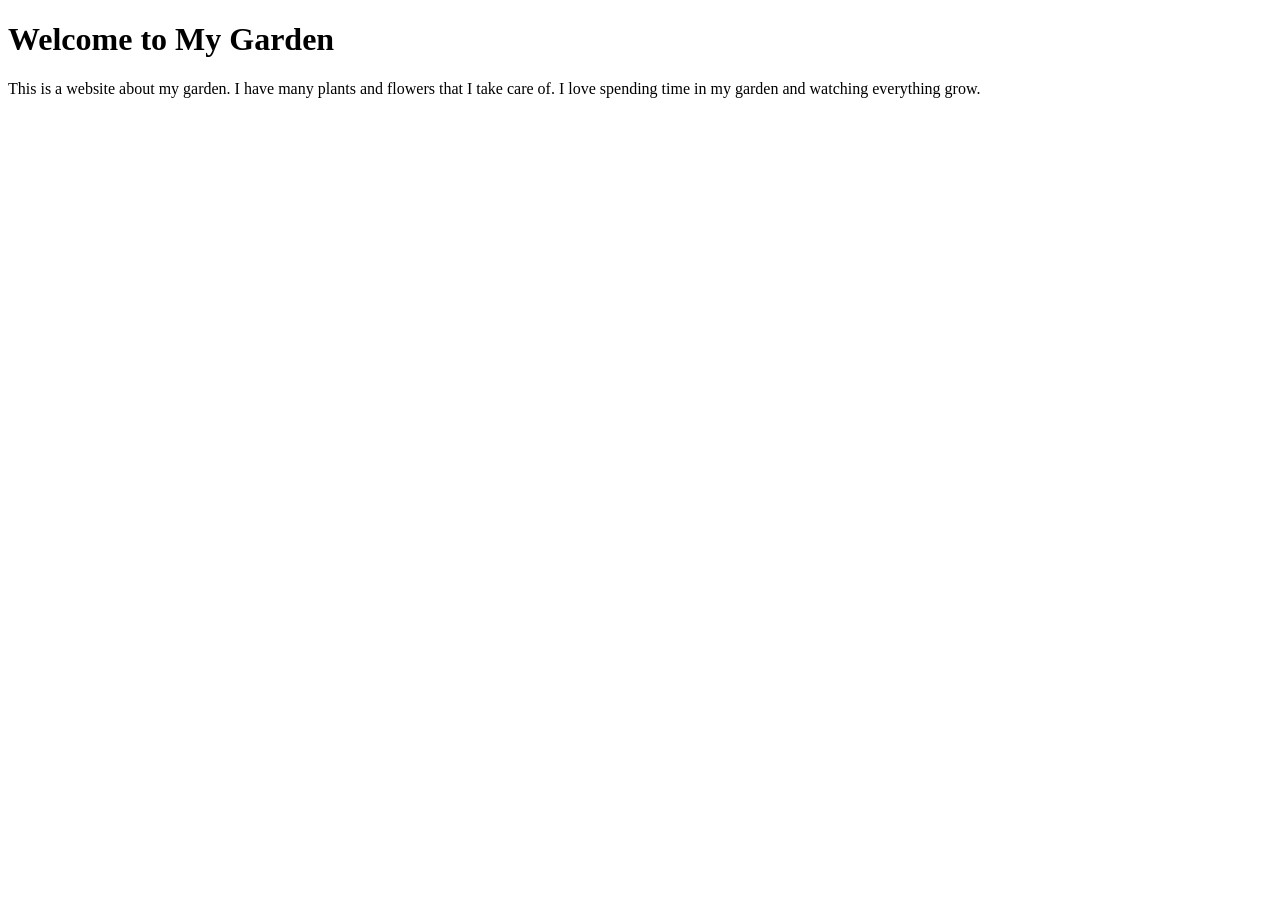
==== index.html @ e7b532c6 "index.html v1" ====
<!DOCTYPE html>
<html lang=""en>

<head>
    <meta charset="UTF-8">
    <meta name="viewport" content="width=device-width, initial-scale=1.0">
    <title> My Garden</title>
</head>
<body>
    <h1> Welcome to My Garden </h1>
    <p> This is a website about my garden. I have many plants and flowers that I take care of. I love spending time in my garden and watching everything grow. </p>
</body>

</html>
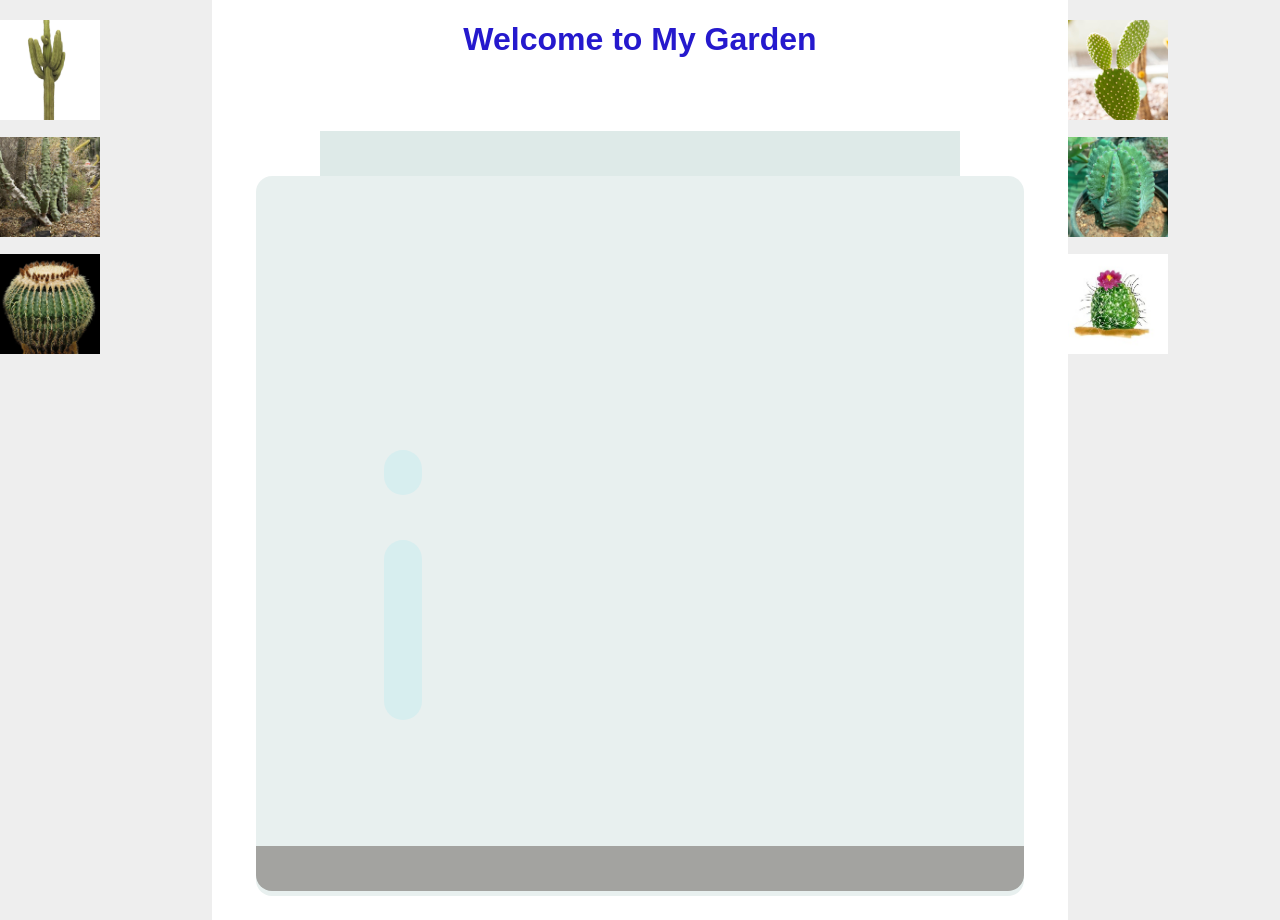
==== commit 397b204f: "terrarium project" ====
--- a/index.html
+++ b/index.html
@@ -1,14 +1,50 @@
 <!DOCTYPE html>
-<html lang=""en>
+<html lang="en">
 
 <head>
+    <title> My Garden</title>
     <meta charset="UTF-8">
     <meta name="viewport" content="width=device-width, initial-scale=1.0">
-    <title> My Garden</title>
+    <link rel="stylesheet" href="./style.css">
+    <script src="./script.js" defer></script>
 </head>
+
 <body>
     <h1> Welcome to My Garden </h1>
-    <p> This is a website about my garden. I have many plants and flowers that I take care of. I love spending time in my garden and watching everything grow. </p>
+    <div id="page">
+        <div id="left-container" class="container">
+            <div class="plant-holder">
+                <img class="plant" id="plant1" src="./images/image1.jpg" alt="tall cactus" >
+            </div>
+            <div class="plant-holder">
+                <img class="plant" id="plant2" src="./images/image2.jpg" alt="small cactus" >
+            </div>
+            <div class="plant-holder">
+                <img class="plant" id="plant3" src="./images/image3.jpg" alt="round cactus">
+            </div>
+        </div>
+
+        <div id="right-container" class="container">
+            <div class="plant-holder">
+                <img class="plant" id="plant4" src="./images/image4.jpg" alt="tall cactus" >
+            </div>
+            <div class="plant-holder">
+                <img class="plant" id="plant5" src="./images/image5.jpg" alt="small cactus" >
+            </div>
+            <div class="plant-holder">
+                <img class="plant" id="plant6" src="./images/image6.jpg" alt="round cactus">
+            </div>
+        </div>
+
+        <div id="terrarium">
+            <div class="jar-top"></div>
+            <div class="jar-walls"></div>
+            <div class="jar-glossy-long"></div>
+            <div class="jar-glossy-short"></div>
+            <div class="dirt"></div>
+        </div>
+
+    </div>
 </body>
 
 </html>
--- a/style.css
+++ b/style.css
@@ -0,0 +1,141 @@
+/* I just added this file to start */
+body {
+	/* font-family: helvetica, arial, sans-serif;	*/
+	 font-family:comic sans ms, cursive, sans-serif;
+}
+
+h1 {
+	color: #2519cd;
+	text-align: center;
+}
+
+h1:hover{
+	color:red;
+}
+
+#left-container {
+	background-color: #eee;
+	width: 15%;
+	left: 0px;
+	top: 0px;
+	height: 100%;
+	padding: 10px;
+}
+
+/*
+@keyframes slide-in {
+	0% {
+		transform: translatex(-100%);
+		opacity: 1;
+	}
+	100% {
+		transform: translatex(0);
+		opacity: 0.5;
+	}
+	
+}
+*/
+
+#right-container {
+	background-color: #eee;
+	width: 15%;
+	right: 0px;
+	top: 0px;
+	height: 100%;
+	padding: 10px;
+}
+
+.container {
+	background-color: #eee;
+	width: 15%;
+	top: 0px;
+	position: absolute;
+	height: 100%;
+	padding: 10px;
+}
+
+.plant-holder {
+	position: relative;
+	height: 13%;
+	left: -10px;
+}
+
+.plant {
+
+	/*animation: slide-in 3s ease-in-out;
+	max-width:80%;
+	max-height:80%;*/
+	position: absolute;
+	max-width: 150%;
+	max-height: 150%;
+	z-index: 2;
+	width: 100px;
+	height: 100px;
+	object-fit: cover;
+	margin-top: 10px; */
+}
+
+.jar-walls {
+	height: 80%;
+	width: 60%;
+	background: #d1e1df;
+	border-radius: 1rem;
+	position: absolute;
+	bottom: 0.5%;
+	left: 20%;
+	opacity: 0.5;
+	z-index: 1;
+}
+
+.jar-top {
+	width: 50%;
+	height: 5%;
+	background: #d1e1df;
+	position: absolute;
+	bottom: 80.5%;
+	left: 25%;
+	opacity: 0.7;
+	z-index: 1;
+}
+
+.jar-bottom {
+	width: 50%;
+	height: 1%;
+	background: #d1e1df;
+	position: absolute;
+	bottom: 0%;
+	left: 25%;
+	opacity: 0.7;
+}
+
+.dirt {
+	width: 60%;
+	height: 5%;
+	background: #3a241d;
+	position: absolute;
+	border-radius: 0 0 1rem 1rem;
+	bottom: 1%;
+	left: 20%;
+	opacity: 0.7;
+	z-index: -1;
+}
+
+.jar-glossy-long {
+	width: 3%;
+	height: 20%;
+	border-radius: 2rem;
+	background: #ddfbff;
+	position: absolute;
+	bottom: 20%;
+	left: 30%;
+}
+
+.jar-glossy-short {
+	width: 3%;
+	height: 5%;
+	border-radius: 2rem;
+	background: #ddfbff;
+	position: absolute;
+	bottom: 45%;
+	left: 30%;
+}
